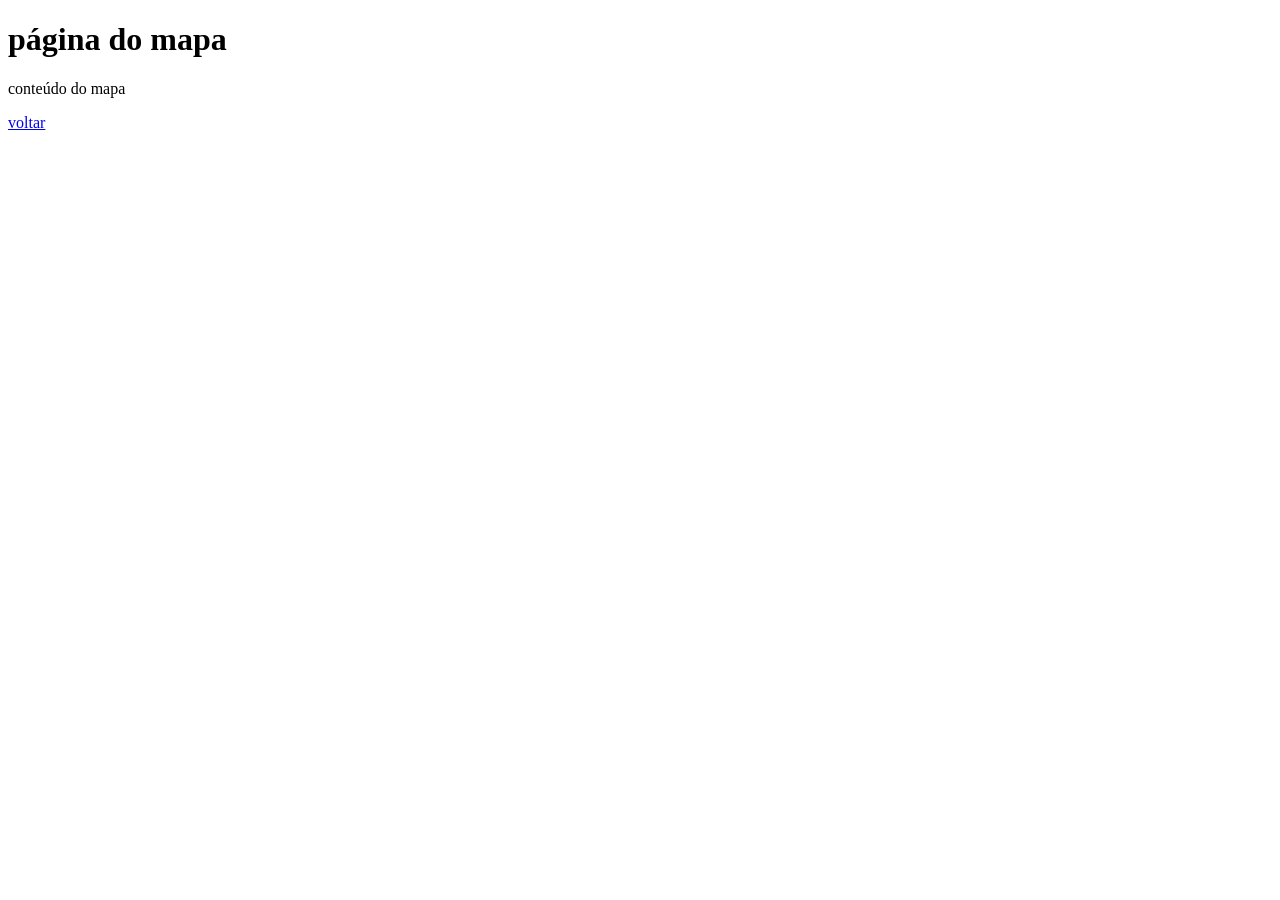
==== mapa.html @ 9402b505 "teste" ====
<!DOCTYPE html>
<html lang="en">
<head>
    <meta charset="UTF-8">
    <meta name="viewport" content="width=device-width, initial-scale=1.0">
    <title>mapa</title>
</head>
<body>
    <h1>página do mapa</h1>
    <p>conteúdo do mapa</p>
    <a href="index.html">voltar</a>
</body>
</html>
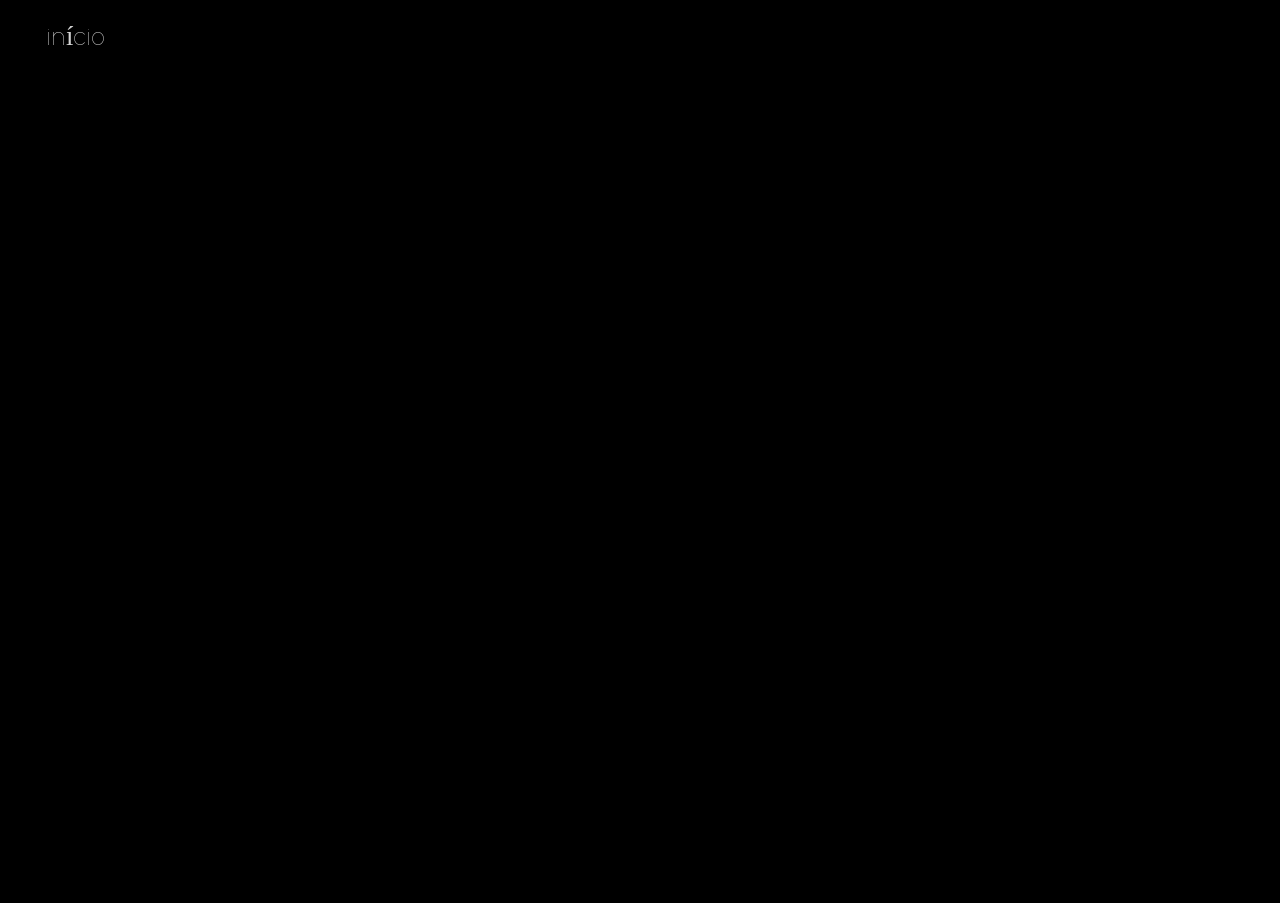
==== commit 573977f8: "teste" ====
--- a/mapa.html
+++ b/mapa.html
@@ -1,13 +1,40 @@
 <!DOCTYPE html>
-<html lang="en">
+<html lang="pt-BR">
 <head>
-    <meta charset="UTF-8">
-    <meta name="viewport" content="width=device-width, initial-scale=1.0">
-    <title>mapa</title>
+  <meta charset="UTF-8" />
+  <meta name="viewport" content="width=device-width, initial-scale=1.0" />
+  <title>Mapa | spdccn</title>
+
+  <!-- CSS do site -->
+  <link rel="stylesheet" href="style.css" />
+
+  <!-- CSS do OpenLayers -->
+  <link
+    rel="stylesheet"
+    href="https://cdn.jsdelivr.net/npm/ol@latest/ol.css"
+  />
 </head>
 <body>
-    <h1>página do mapa</h1>
-    <p>conteúdo do mapa</p>
-    <a href="index.html">voltar</a>
+
+  <header class="header">
+    <nav class="menu">
+      <button class="nav-btn" data-url="index.html">início</button>
+    </nav>
+  </header>
+
+  <main>
+    <!-- Container do mapa -->
+    <div id="map" class="map"></div>
+  </main>
+
+  <!-- JS do site (navegação) -->
+  <script src="main.js"></script>
+
+  <!-- JS do OpenLayers -->
+  <script src="https://cdn.jsdelivr.net/npm/ol@latest/dist/ol.js"></script>
+
+  <!-- JS do mapa -->
+  <script src="mapa.js"></script>
+
 </body>
 </html>
--- a/style.css
+++ b/style.css
@@ -0,0 +1,86 @@
+@font-face { 
+    font-family: "Adam-Light"; 
+    src: url(fontes/Adam-Light.ttf);
+}
+
+.header {
+    font-family: "Adam-Light";
+    font-size: 15pt;
+    color: #d4d4d4;
+}
+
+.menu {
+    display: flex;
+    justify-content: space-between;
+    padding: 20px 40px;
+}
+
+.nav-btn {
+    background: none;
+    border: none;
+    color: #d4d4d4;
+    font-family: "Adam-Light";
+    font-size: 20pt;
+    cursor: pointer;
+}
+
+.nav-btn:hover {
+    text-decoration: underline;
+}
+
+footer {
+    display: none;
+}
+
+html, body{
+    margin: 0;
+    height: 100%;
+    overflow: hidden;
+    background-color: black;
+}
+
+.secao--entrada {
+    min-height: calc(100vh - 70px);
+    position: relative;
+    overflow: hidden;
+}
+
+
+.conteudo {
+    display: flex;
+    flex-direction: column;
+    align-items: center;
+    
+    font-family: "Adam-Light", sans-serif;
+    font-size: 35pt;
+    color: #d4d4d4;
+    /* PARA CRIAR UMA BORDA COM DESFOQUE: */
+    /* box-shadow: 0 0 10px 0 #d4d4d4;  */
+
+   text-align: center;
+   z-index: 2;
+   padding-bottom: 800px;
+}
+
+.imagem-wrapper {
+    position: absolute;
+    bottom: 0;
+    width: 100%;
+    height: 80%;
+    overflow: hidden;
+
+    display: flex;
+    align-items: flex-end;
+}
+
+.imagem-principal{
+    width: 100%;
+    height: auto;    
+    display: block;
+    pointer-events: none;
+}
+
+.map {
+  width: 100%;
+  height: calc(100vh - 70px); /* desconta o header */
+}
